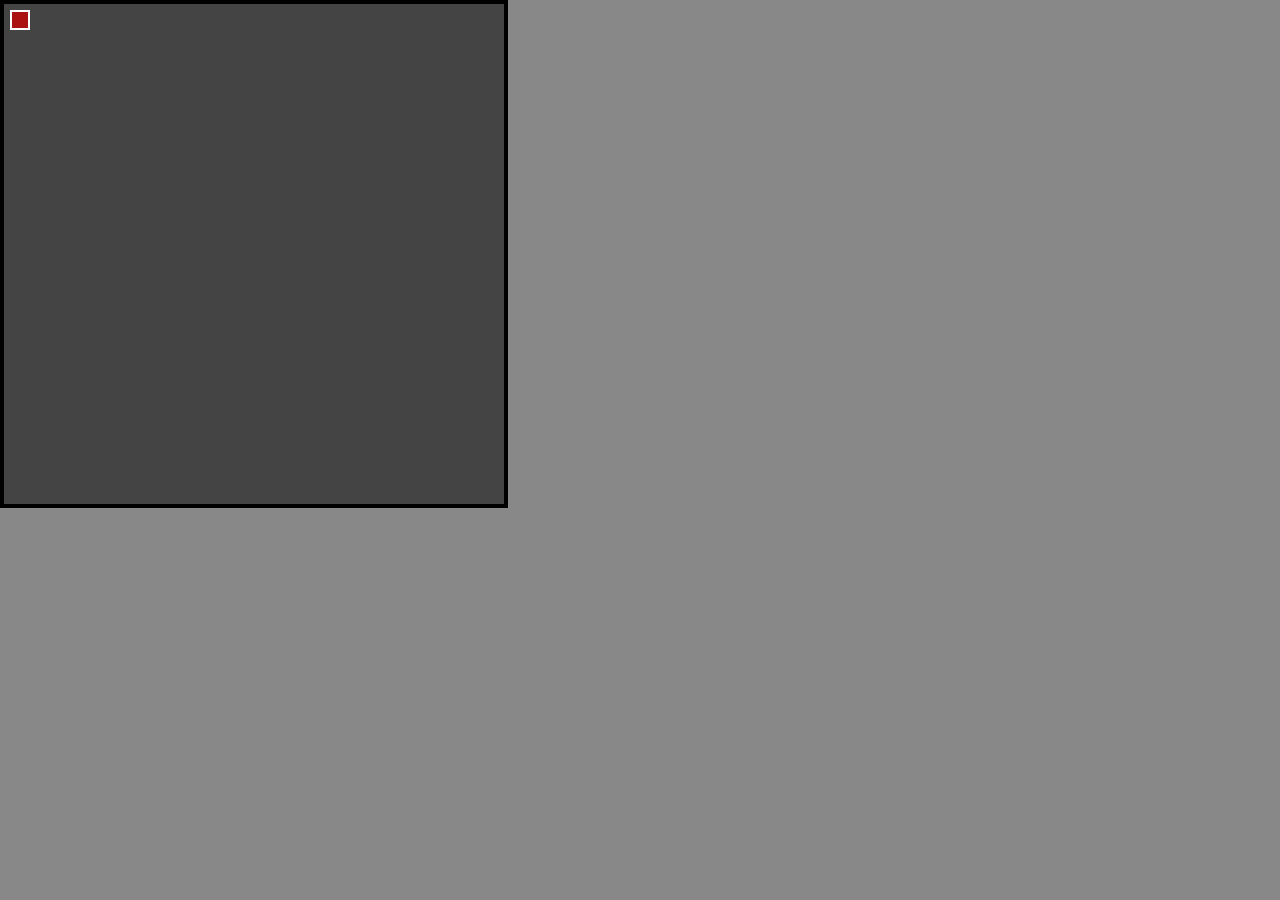
==== index.html @ 6d923441 "Make a box that can move with arrow keys." ====
<!DOCTYPE html>
<html>
  <head>
    <meta charset="utf-8">
    <title>The Bored On The Bus Game</title>
    <link rel="stylesheet" href="game.css">
  </head>
  <body>
    <div id="game-field"></div>
    <div id="player"></div>
      
    </div>
    <script src="game.js"></script>
  </body>
</html>
---- game.css ----
body
{
  background-color: #888;
  color: #fff;
  position: absolute;
  margin: 0;
}

#game-field
{
  width: 500px;
  height: 500px;
  border: 4px solid #000;
  background-color: #444;
}

#player
{
  box-sizing: border-box;
  width: 20px;
  height: 20px;
  position: absolute;
  top: 20px;
  left: 20px;
  border: 2px solid #FFF;
  background-color: #A11;
}
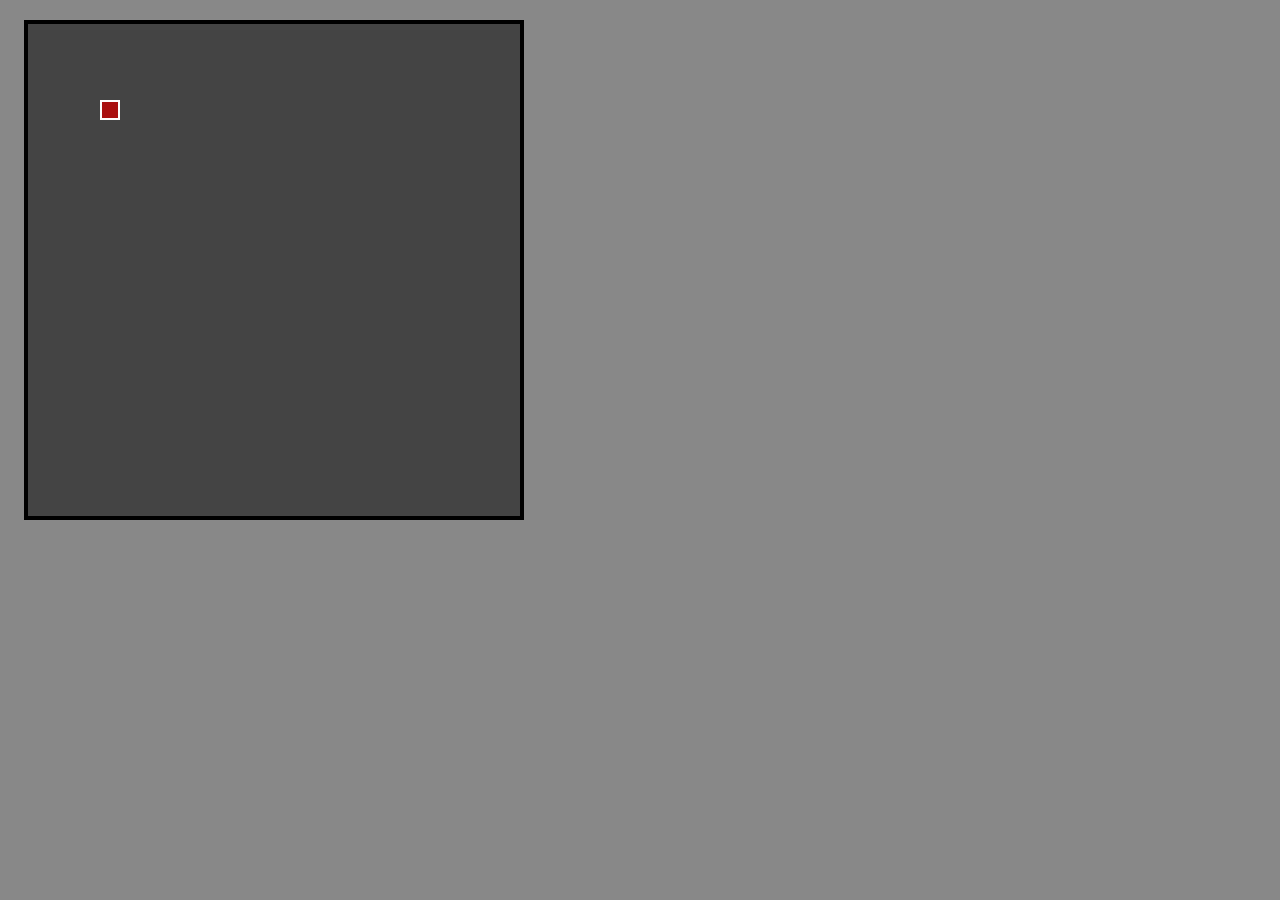
==== commit cfc8fad7: "add pink line tail" ====
--- a/index.html
+++ b/index.html
@@ -5,11 +5,11 @@
     <title>The Bored On The Bus Game</title>
     <link rel="stylesheet" href="game.css">
   </head>
-  <body>
-    <div id="game-field"></div>
-    <div id="player"></div>
-      
-    </div>
+  <body id="body">
+    <main id="playspace">
+      <div id="game-field"></div>
+      <div id="player"></div>
+    </main>
     <script src="game.js"></script>
   </body>
 </html>
--- a/game.css
+++ b/game.css
@@ -1,4 +1,4 @@
-body
+body, main
 {
   background-color: #888;
   color: #fff;
@@ -8,9 +8,11 @@
 
 #game-field
 {
+  box-sizing: border-box;
   width: 500px;
   height: 500px;
-  border: 4px solid #000;
+  border-style: solid;
+  border-color: #000;
   background-color: #444;
 }
 
@@ -24,4 +26,14 @@
   left: 20px;
   border: 2px solid #FFF;
   background-color: #A11;
+  z-index: 10;
 }
+
+.tailbit
+{
+  position: absolute;
+  width: 5px;
+  height: 5px;
+  background-color: lightpink;
+  border-radius: 50%;
+}
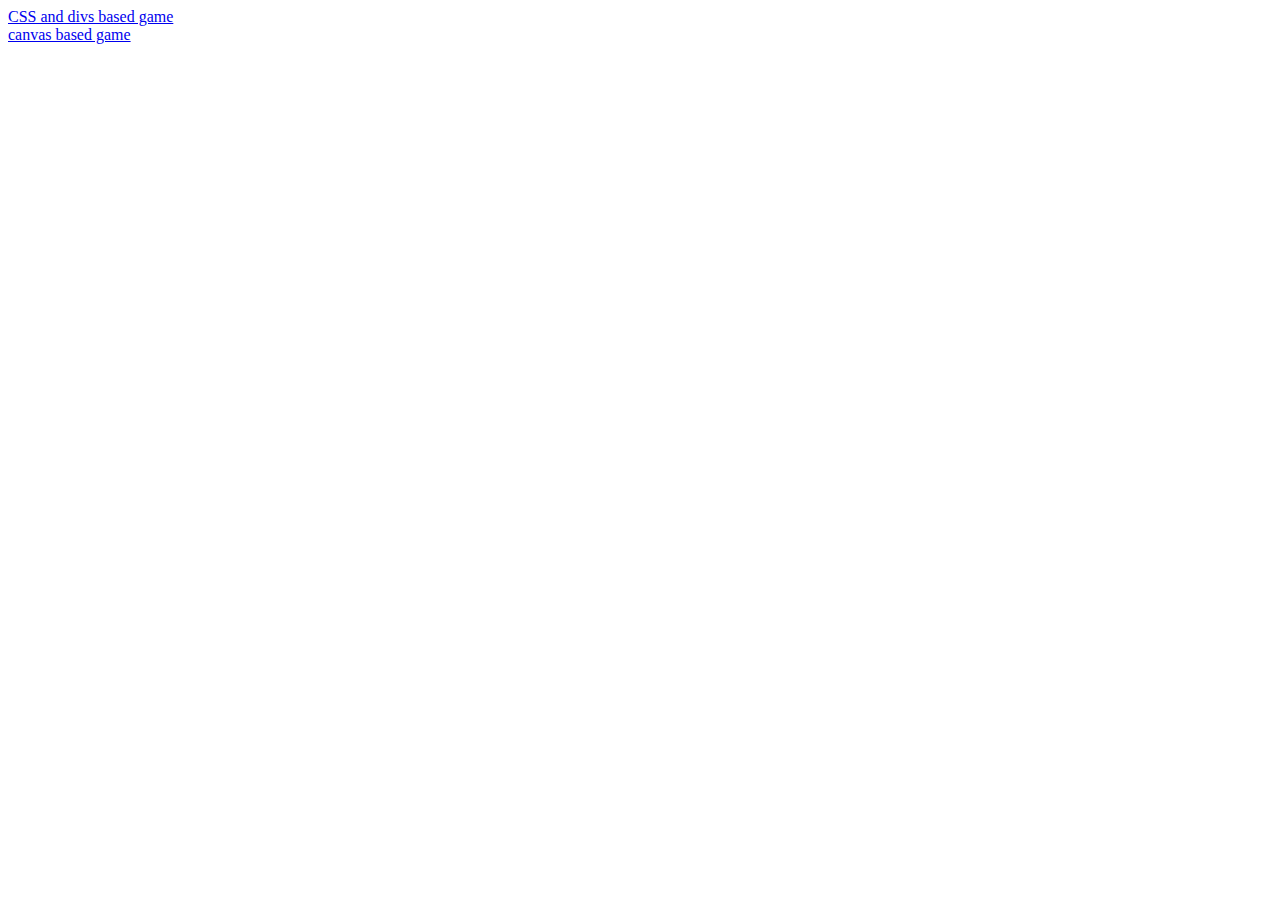
==== commit d6c9d26b: "Start canvas-based game. Move old stuff to new directory." ====
--- a/index.html
+++ b/index.html
@@ -2,14 +2,11 @@
 <html>
   <head>
     <meta charset="utf-8">
-    <title>The Bored On The Bus Game</title>
-    <link rel="stylesheet" href="game.css">
+    <title>Busgames!</title>
   </head>
-  <body id="body">
-    <main id="playspace">
-      <div id="game-field"></div>
-      <div id="player"></div>
-    </main>
-    <script src="game.js"></script>
+  <body>
+    <a href="./css-and-divs/index.html">CSS and divs based game</a>
+    <br>
+    <a href="./canvas/index.html">canvas based game</a>
   </body>
 </html>
